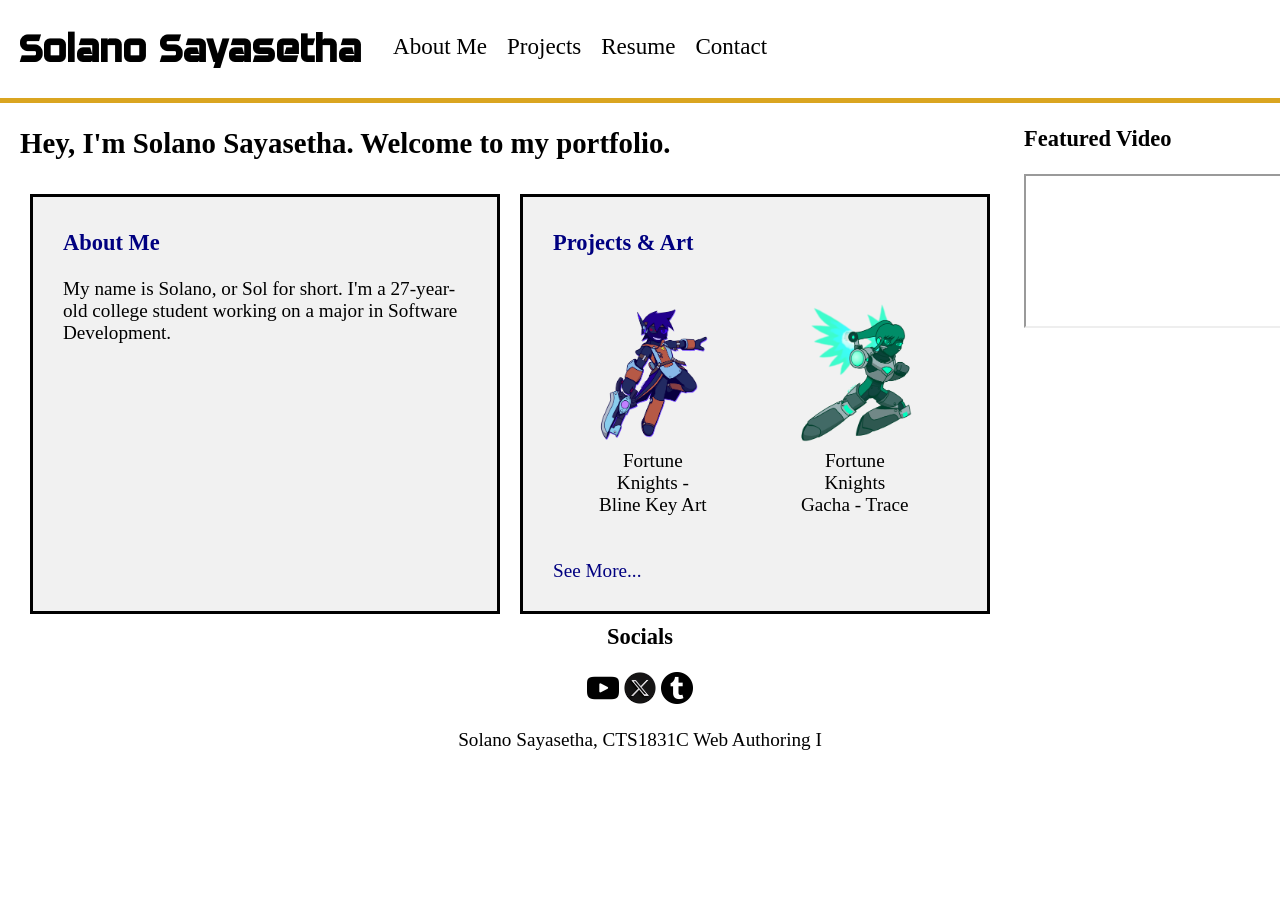
==== index.html @ c71fbd33 "Add files via upload" ====
<!DOCTYPE html>
<!--
    Solano Sayasetha
    index.html
-->
<html lang="en">
    <head>
        <title>Solano Sayasetha - Home</title>
        <meta charset="utf-8">
        <link rel="stylesheet" href="css/styles.css">
        <link rel="icon" type="image/x-icon" href="assets/favicon.ico">
        <script src="javascript/myScript.js"></script>
        <meta name="viewport" content="width=device-width, initial-scale=1.0">
    </head>

    <body>
        <header>
            <h1><a href="#">Solano Sayasetha</a></h1>
            <nav>
                <ul>
                    <li><a href="about.html" id="nav1">About Me</a><div id="link1"></div></li>
                    <li><a href="projects.html" id="nav2">Projects</a><div id="link2"></div></li>
                    <li><a href="resume.html" id="nav3">Resume</a><div id="link3"></div></li>
                    <li><a href="contact.html" id="nav4">Contact</a><div id="link4"></div></li>
                </ul>
            </nav>
            <div></div>
        </header>

        <main>
            <h2>Hey, I'm Solano Sayasetha. Welcome to my portfolio.</h2>
            <div class="container">
                <section>
                    <h3><a href="about.html">About Me</a></h3>
                    <p>My name is Solano, or Sol for short. I'm a 27-year-old college student working on a major in Software Development.</p>
                </section>
                <section>
                    <h3><a href="projects.html">Projects & Art</a></h3>
                    <div style="display:flex">
                        <figure>
                            <img src="assets/FK - Bline Key Art.png" alt="FK - Bline Key Art" style="width:100%">
                            <figcaption>Fortune Knights - Bline Key Art</figcaption>
                        </figure>
                        <figure>
                            <img src="assets/FK Gacha - Trace.png" alt="FK Gacha - Trace" style="width:100%">
                            <figcaption>Fortune Knights Gacha - Trace</figcaption>
                        </figure>
                    </div>
                    <p><a href="projects.html">See More...</a></p>
                </section>
            </div>
        </main>

        <aside>         
            <h3>Featured Video</h3>
            <iframe width="auto" height="auto" src="https://www.youtube.com/embed/yCVrm55jodo" allowfullscreen></iframe>
        </aside>

        <footer>
            <h3>Socials</h3>
            <a href="https://www.youtube.com/@FireSonosuke" target="_blank"><img src="assets/youtube-logo.png" alt="Youtube "style="width:32px;height:auto;"></a>
            <a href="https://x.com/SonoZafuru" target="_blank"><img src="assets/x-twitter-logo.png" alt="Twitter/X" style="width:32px;height:auto;"></a>
            <a href="https://www.tumblr.com/sonospersonalhell" target="_blank"><img src="assets/tumblr-logo.png" alt="Tumblr" style="width:32px;height:auto;"></a>
            <br><p>Solano Sayasetha, CTS1831C Web Authoring I</p>
        </footer>
    </body>
</html>
---- css/styles.css ----
/*
    Solano Sayasetha
    styles.css
*/

@font-face {
    font-family: 'DAGGERSQUARE';
    src: url('../assets/DAGGERSQUARE.otf');
}

@keyframes navUnderline {
	from {width: 0%}
	to {width: 100%}
}

@keyframes navHover {
	from {color: auto}
	to {color: goldenrod}
}

head, body, header, main, footer {
    margin: 0;
	padding: 0;
	border: 0;
	font-size: 100%;
	vertical-align: baseline;
}

body {
	font-size: 1.2em;
}

header {
	overflow: hidden;
}

header div {
	float: left;
	width: 100%;
	height: 5px;
	background-color: goldenrod;
}

h1 a, li a {
	text-decoration: none;
}

h1 {
	float: left;
	font-family: 'DAGGERSQUARE', sans-serif;
	padding: 0px 20px;
}

h1 a {
	color: black;
}

header ul {
	list-style-type: none;
	font-size: 1.2em;
}

nav li {
	float: left;
	padding: 10px;
}

nav a {
	padding: 15px 0px;
}

li a {
	color: black;
}

li div {
	width: 0%;
	margin-top: 5px;
	height: 7px;
	background-color: black;
}

a:hover:not(.active) {
	animation-name: navHover;
	animation-duration: 0.5s;
	animation-fill-mode: forwards;
}

#nav1:hover+#link1, #nav2:hover+#link2, #nav3:hover+#link3, #nav4:hover+#link4 {
	animation-name: navUnderline;
	animation-duration: 0.5s;
	animation-fill-mode: forwards;
}

.active {
	color: goldenrod;
}

#linkA {
	width: 100%;
	background-color: goldenrod;
}

main {
	padding-left: 20px;
	width: 75%;
	float: left;
}

.container {
	display: grid;
	grid-template-columns: 50% 50%;
	column-gap: 20px;
	padding: 10px;
}

.container section {
	background-color: #f1f1f1;
	border: solid black;
	padding: 10px 30px;
}

.container a {
	color: navy;
	text-decoration: none;
}

.gallery {
	display: grid;
	grid-template-columns: auto auto auto auto;
	column-gap: 10px;
}

figure {
	padding: 5px;
	text-align: center;
}

aside {
	width: 20%;
	float: right;
}

footer {
	clear: both;
	text-align: center;
}
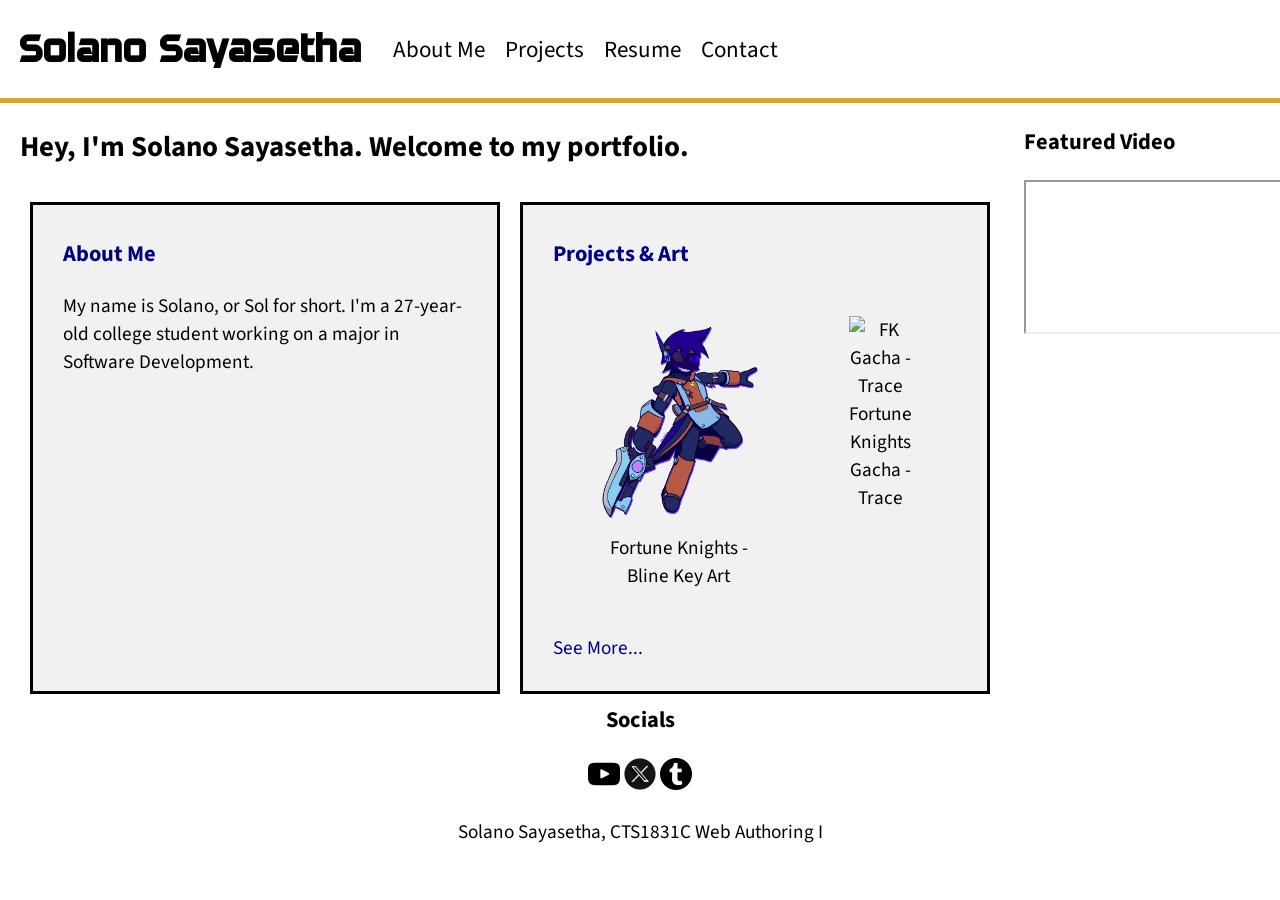
==== commit ead8b260: "Updated content" ====
--- a/index.html
+++ b/index.html
@@ -38,11 +38,11 @@
                     <h3><a href="projects.html">Projects & Art</a></h3>
                     <div style="display:flex">
                         <figure>
-                            <img src="assets/FK - Bline Key Art.png" alt="FK - Bline Key Art" style="width:100%">
+                            <img src="assets/FK_-_Bline_Key_Art.png" alt="FK - Bline Key Art" style="width:100%">
                             <figcaption>Fortune Knights - Bline Key Art</figcaption>
                         </figure>
                         <figure>
-                            <img src="assets/FK Gacha - Trace.png" alt="FK Gacha - Trace" style="width:100%">
+                            <img src="assets/FK_Gacha_-_Trace.png" alt="FK Gacha - Trace" style="width:100%">
                             <figcaption>Fortune Knights Gacha - Trace</figcaption>
                         </figure>
                     </div>
@@ -53,7 +53,7 @@
 
         <aside>         
             <h3>Featured Video</h3>
-            <iframe width="auto" height="auto" src="https://www.youtube.com/embed/yCVrm55jodo" allowfullscreen></iframe>
+            <iframe src="https://www.youtube.com/embed/yCVrm55jodo" allowfullscreen></iframe>
         </aside>
 
         <footer>
@@ -64,4 +64,4 @@
             <br><p>Solano Sayasetha, CTS1831C Web Authoring I</p>
         </footer>
     </body>
-</html>+</html>
--- a/css/styles.css
+++ b/css/styles.css
@@ -6,6 +6,11 @@
 @font-face {
     font-family: 'DAGGERSQUARE';
     src: url('../assets/DAGGERSQUARE.otf');
+}
+
+@font-face {
+	font-family: 'Source Sans 3';
+	src: url('../assets/SourceSans3-VariableFont_wght.ttf');
 }
 
 @keyframes navUnderline {
@@ -27,6 +32,7 @@
 }
 
 body {
+	font-family: 'Source Sans 3', sans-serif;
 	font-size: 1.2em;
 }
 
@@ -144,4 +150,4 @@
 footer {
 	clear: both;
 	text-align: center;
-}+}
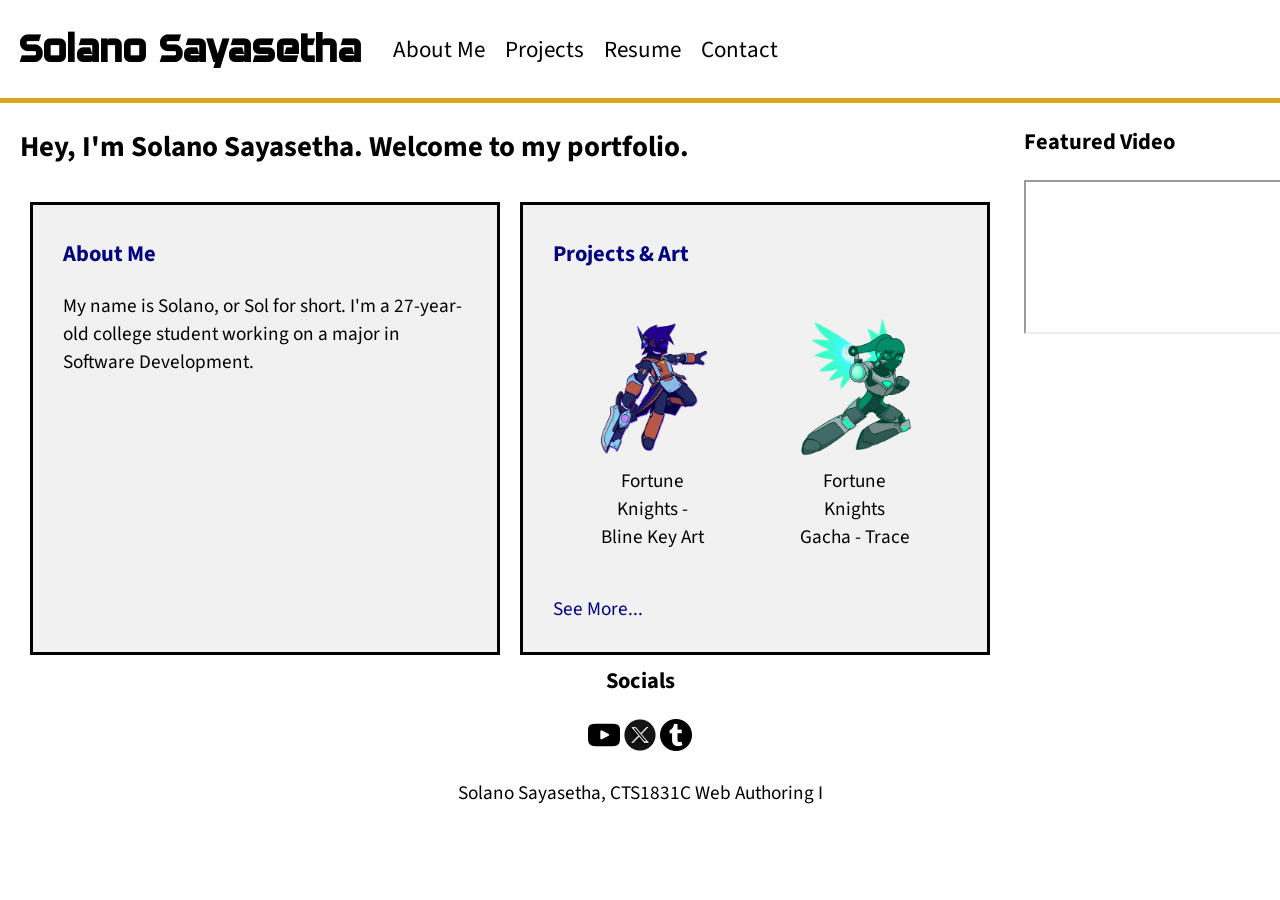
==== commit 59b7e471: "Fixed HTML formatting" ====
--- a/index.html
+++ b/index.html
@@ -58,7 +58,7 @@
 
         <footer>
             <h3>Socials</h3>
-            <a href="https://www.youtube.com/@FireSonosuke" target="_blank"><img src="assets/youtube-logo.png" alt="Youtube "style="width:32px;height:auto;"></a>
+            <a href="https://www.youtube.com/@FireSonosuke" target="_blank"><img src="assets/youtube-logo.png" alt="Youtube" style="width:32px;height:auto;"></a>
             <a href="https://x.com/SonoZafuru" target="_blank"><img src="assets/x-twitter-logo.png" alt="Twitter/X" style="width:32px;height:auto;"></a>
             <a href="https://www.tumblr.com/sonospersonalhell" target="_blank"><img src="assets/tumblr-logo.png" alt="Tumblr" style="width:32px;height:auto;"></a>
             <br><p>Solano Sayasetha, CTS1831C Web Authoring I</p>
--- a/css/styles.css
+++ b/css/styles.css
@@ -147,6 +147,11 @@
 	float: right;
 }
 
+iframe {
+	width: auto;
+	height: auto;
+}
+
 footer {
 	clear: both;
 	text-align: center;
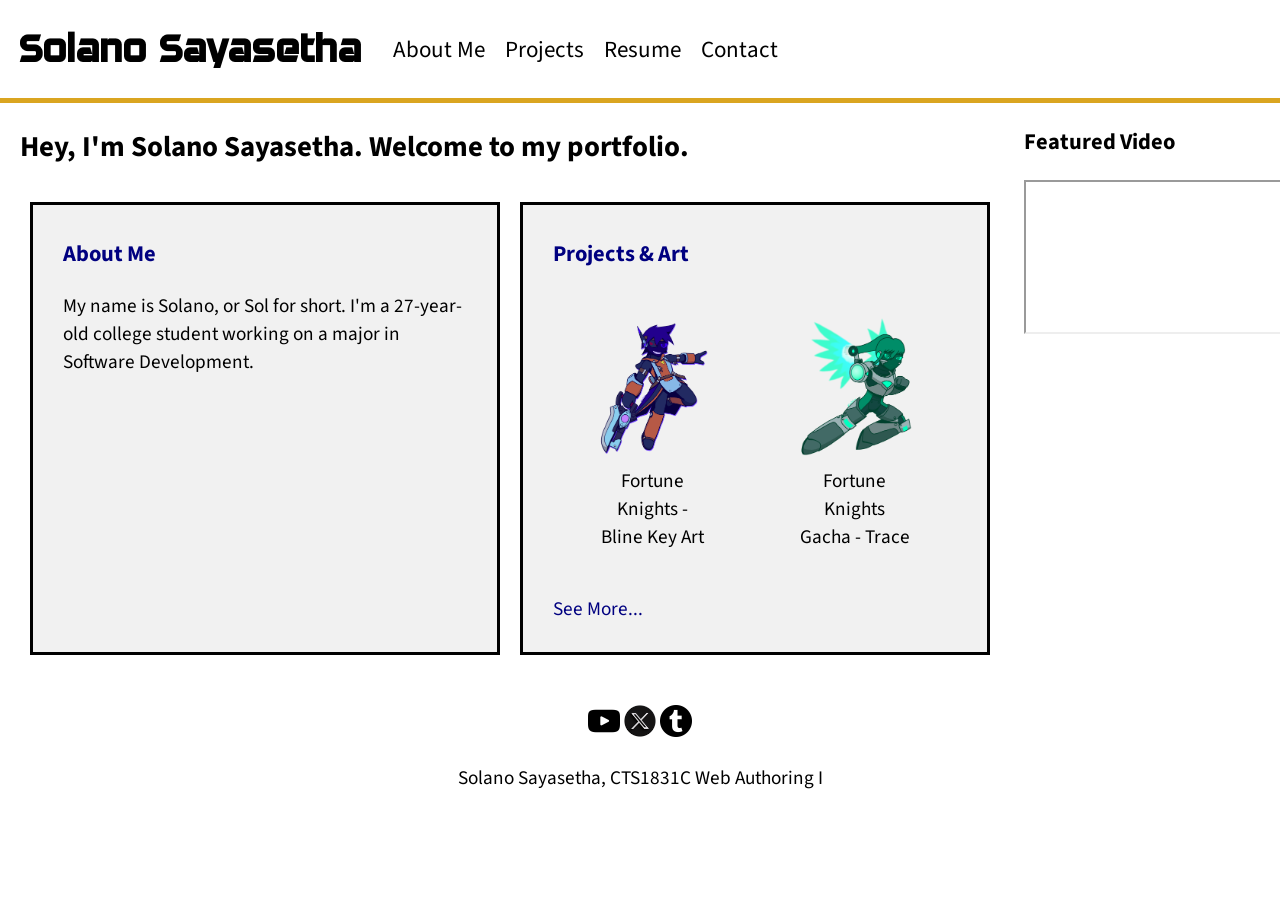
==== commit 8578e686: "Fix HTML formatting and structure" ====
--- a/index.html
+++ b/index.html
@@ -57,7 +57,6 @@
         </aside>
 
         <footer>
-            <h3>Socials</h3>
             <a href="https://www.youtube.com/@FireSonosuke" target="_blank"><img src="assets/youtube-logo.png" alt="Youtube" style="width:32px;height:auto;"></a>
             <a href="https://x.com/SonoZafuru" target="_blank"><img src="assets/x-twitter-logo.png" alt="Twitter/X" style="width:32px;height:auto;"></a>
             <a href="https://www.tumblr.com/sonospersonalhell" target="_blank"><img src="assets/tumblr-logo.png" alt="Tumblr" style="width:32px;height:auto;"></a>
--- a/css/styles.css
+++ b/css/styles.css
@@ -11,16 +11,6 @@
 @font-face {
 	font-family: 'Source Sans 3';
 	src: url('../assets/SourceSans3-VariableFont_wght.ttf');
-}
-
-@keyframes navUnderline {
-	from {width: 0%}
-	to {width: 100%}
-}
-
-@keyframes navHover {
-	from {color: auto}
-	to {color: goldenrod}
 }
 
 head, body, header, main, footer {
@@ -86,16 +76,20 @@
 	background-color: black;
 }
 
+a {
+	transition: 0.3s;
+}
+
 a:hover:not(.active) {
-	animation-name: navHover;
-	animation-duration: 0.5s;
-	animation-fill-mode: forwards;
+	color: goldenrod;
+}
+
+#link1, #link2, #link3, #link4 {
+	transition: 0.5s;
 }
 
 #nav1:hover+#link1, #nav2:hover+#link2, #nav3:hover+#link3, #nav4:hover+#link4 {
-	animation-name: navUnderline;
-	animation-duration: 0.5s;
-	animation-fill-mode: forwards;
+	width: 100%
 }
 
 .active {
@@ -132,9 +126,10 @@
 }
 
 .gallery {
-	display: grid;
-	grid-template-columns: auto auto auto auto;
-	column-gap: 10px;
+	display: flex;
+	flex-wrap: wrap;
+	justify-content: flex-start;
+	padding: 0 15px;
 }
 
 figure {
@@ -155,4 +150,94 @@
 footer {
 	clear: both;
 	text-align: center;
-}
+	padding-top: 40px;
+}
+
+/* Style Selectors for infoTable section in "about.html" */
+
+.infoTable {
+	float: right;
+	width: 300px;
+	border-style: dotted;
+}
+
+.infoTable table {
+	width: 100%;
+	padding: 5px;
+}
+
+.infoTable tr:nth-child(even) {
+	background-color: lightblue;
+}
+
+/* Style Selectors for Modal Images */
+
+@keyframes zoomIn {
+	from {transform: scale(0.5);}
+	to {transform: scale(1);}
+}
+
+.galImg {
+	position: relative;
+	width: calc(25% - 20px);
+	height: auto;
+	margin: 10px;
+	cursor: pointer;
+	transition: 0.3s;
+}
+
+.galImg:hover {
+	transform: scale(1.1);
+}
+
+.modal {
+	display: none;
+	position: fixed;
+	z-index: 1;
+	left: 0;
+	top: 0;
+	width: 100%;
+	height: 100%;
+	background-color: rgba(0,0,0,0.8);
+	align-items: center;
+	justify-content: center;
+	overflow: auto;
+}
+
+.modalImg {
+	margin: auto;
+	display: block;
+	width: 90%;
+	height: auto;
+	max-width: 90%;
+	max-height: 90%;
+}
+
+#caption {
+	position: absolute;
+	bottom: 10px;
+	width: 100%;
+	text-align: center;
+	color: #fff;
+	font-size: 1em;
+	font-size: 1.3em;
+}
+
+.modalImg, #caption {
+	animation-name: zoomIn;
+	animation-duration: 0.5s;
+}
+
+.close {
+	position: absolute;
+	top: 10px;
+	right: 15px;
+	color: #eee;
+	font-size: 40px;
+	font-weight: bold;
+	transition: 0.3s;
+}
+
+.close:hover, .close:focus {
+	color: #ebb;
+}
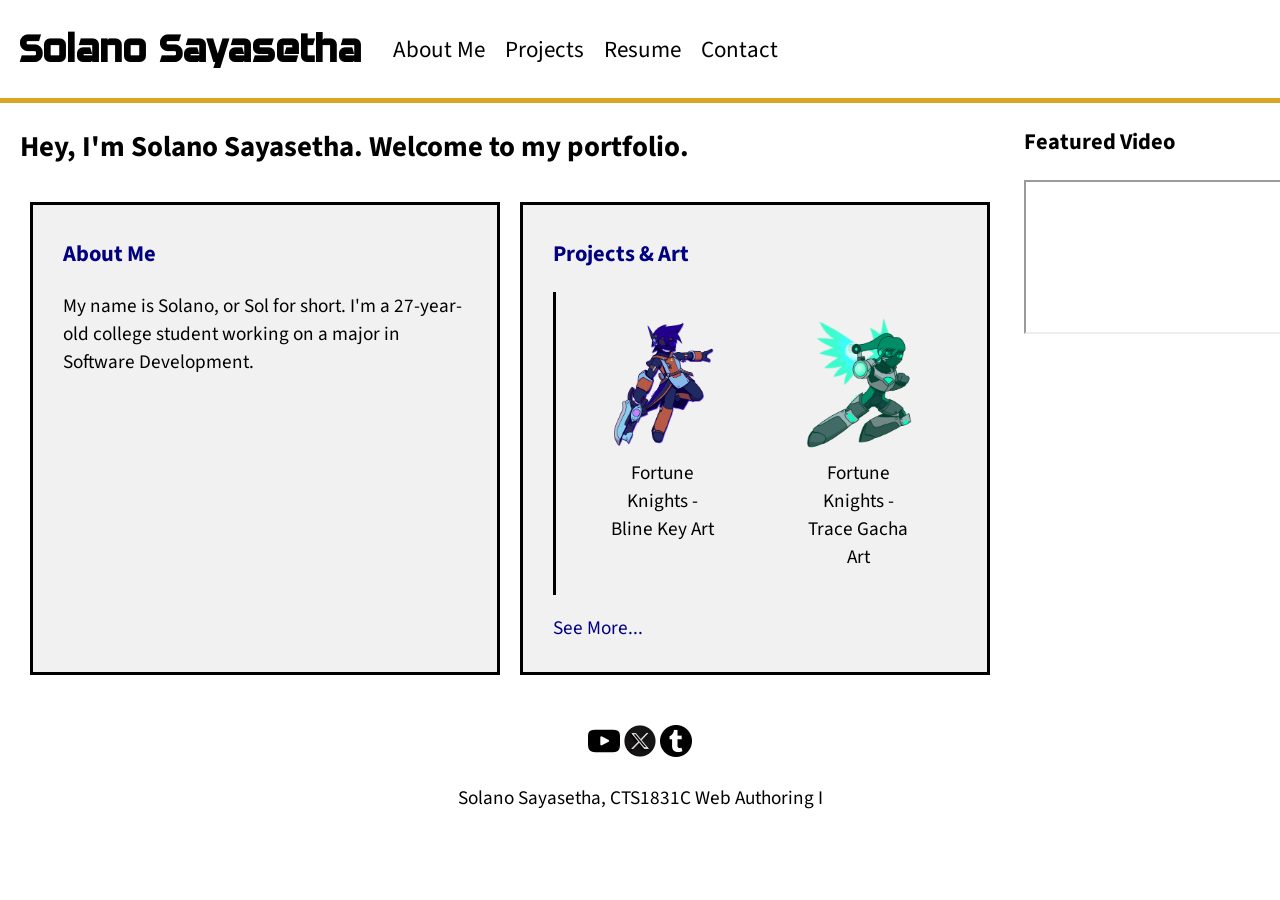
==== commit fd7063b4: "Revise index.html with updated content and layout Updated the index.html file with new content and s" ====
--- a/index.html
+++ b/index.html
@@ -38,12 +38,12 @@
                     <h3><a href="projects.html">Projects & Art</a></h3>
                     <div style="display:flex">
                         <figure>
-                            <img src="assets/FK_-_Bline_Key_Art.png" alt="FK - Bline Key Art" style="width:100%">
+                            <img src="assets/FK_-_Bline_Key_Art.png" alt="Fortune Knights Bline" style="width:100%">
                             <figcaption>Fortune Knights - Bline Key Art</figcaption>
                         </figure>
                         <figure>
-                            <img src="assets/FK_Gacha_-_Trace.png" alt="FK Gacha - Trace" style="width:100%">
-                            <figcaption>Fortune Knights Gacha - Trace</figcaption>
+                            <img src="assets/FK_Gacha_-_Trace.png" alt="Fortune Knights Trace" style="width:100%">
+                            <figcaption>Fortune Knights - Trace Gacha Art</figcaption>
                         </figure>
                     </div>
                     <p><a href="projects.html">See More...</a></p>
--- a/css/styles.css
+++ b/css/styles.css
@@ -125,119 +125,105 @@
 	text-decoration: none;
 }
 
+figure {
+	padding: 5px;
+	text-align: center;
+}
+
+aside {
+	width: 20%;
+	float: right;
+}
+
+article p {
+	margin: 15px;
+}
+
+iframe {
+	width: auto;
+	height: auto;
+}
+
+footer {
+	clear: both;
+	text-align: center;
+	padding-top: 40px;
+}
+
+/* Style Selectors for infoTable section in "about.html" */
+
+.infoTable {
+	float: right;
+	width: 30%;
+	max-width: 300px;
+	margin: 0 10px;
+}
+
+.infoTable img {
+	width: 100%;
+}
+
+.infoTable table {
+	width: 100%;
+}
+
+.infoTable td {
+	padding: 3px;
+}
+
+.infoTable tr:nth-child(even) {
+	background-color: #fafad2;
+}
+
+/* Style Selectors for Gallery in "projects.html" */
+
 .gallery {
 	display: flex;
 	flex-wrap: wrap;
 	justify-content: flex-start;
-	padding: 0 15px;
-}
-
-figure {
-	padding: 5px;
-	text-align: center;
-}
-
-aside {
-	width: 20%;
-	float: right;
-}
-
-iframe {
-	width: auto;
-	height: auto;
-}
-
-footer {
-	clear: both;
-	text-align: center;
-	padding-top: 40px;
-}
-
-/* Style Selectors for infoTable section in "about.html" */
-
-.infoTable {
-	float: right;
-	width: 300px;
-	border-style: dotted;
-}
-
-.infoTable table {
-	width: 100%;
-	padding: 5px;
-}
-
-.infoTable tr:nth-child(even) {
-	background-color: lightblue;
-}
-
-/* Style Selectors for Modal Images */
-
-@keyframes zoomIn {
-	from {transform: scale(0.5);}
-	to {transform: scale(1);}
 }
 
 .galImg {
 	position: relative;
 	width: calc(25% - 20px);
+	margin: 20px;
+}
+
+.galImg img {
+	width: 100%;
 	height: auto;
-	margin: 10px;
-	cursor: pointer;
 	transition: 0.3s;
 }
 
-.galImg:hover {
+.galImg img:hover {
 	transform: scale(1.1);
 }
 
-.modal {
-	display: none;
-	position: fixed;
-	z-index: 1;
-	left: 0;
-	top: 0;
-	width: 100%;
-	height: 100%;
-	background-color: rgba(0,0,0,0.8);
-	align-items: center;
-	justify-content: center;
-	overflow: auto;
-}
-
-.modalImg {
-	margin: auto;
-	display: block;
-	width: 90%;
-	height: auto;
-	max-width: 90%;
-	max-height: 90%;
-}
-
-#caption {
-	position: absolute;
-	bottom: 10px;
+.desc {
 	width: 100%;
 	text-align: center;
-	color: #fff;
-	font-size: 1em;
-	font-size: 1.3em;
-}
-
-.modalImg, #caption {
-	animation-name: zoomIn;
-	animation-duration: 0.5s;
-}
-
-.close {
-	position: absolute;
-	top: 10px;
-	right: 15px;
-	color: #eee;
-	font-size: 40px;
-	font-weight: bold;
-	transition: 0.3s;
-}
-
-.close:hover, .close:focus {
-	color: #ebb;
-}
+}
+
+/* Style Selectors for "resume.html" */
+
+.resume {
+	margin: 5px 0;
+	padding: 0 10px;
+	border: solid goldenrod;
+}
+
+section div {
+	padding-left: 10px;
+	margin-bottom: 15px;
+	border-left-style: solid;
+}
+
+.skillTable {
+	width: 100%;
+	max-width: 600px;
+	margin: 0 10px;
+}
+
+.skillTable tr:nth-child(odd) {
+	background-color: #fafad2;
+}
